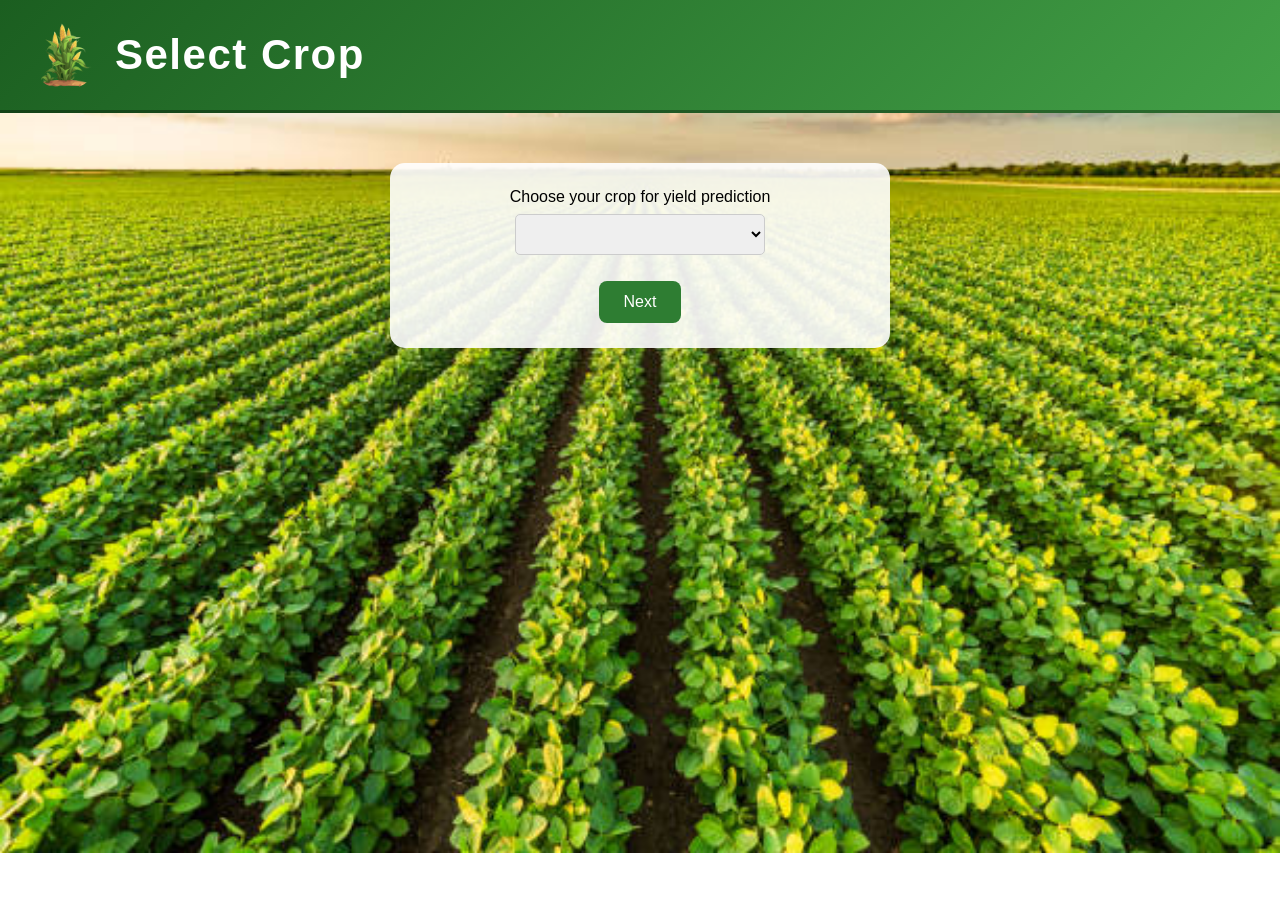
==== Crop_dropdown.html @ 3b784e98 "Add files via upload" ====
<!DOCTYPE html>
<html>
<body>
<link rel="stylesheet" type="text/css" href="style.css">
<div class="header">
    <img src="Logo.png" class="logo">
    <div class="header-text">
        <h1>Select Crop</h1>
    </div>
</div>
<div class="div">
<label for="crop">Choose your crop for yield prediction</label><br>
<select id="crop"></select>
<br><br>
<button onclick="goNext()">Next</button>
</div>
<script>
    function formatName(name){
        return name.replace(/\b\w/g,function(l){
            return l.toUpperCase();
        });
    }
    var country=localStorage.getItem("country");
    fetch("http://127.0.0.1:8000/crops/"+country)
    .then(function(res){
        return res.json();
    })
    .then (function(data){
        var select=document.getElementById("crop");
        for(var i=0;i<data.crops.length;i++){
            var option=document.createElement("option");
            option.value=data.crops[i];
            option.innerHTML=formatName(data.crops[i]);
            select.appendChild(option);
        }
    });
    function goNext(){
        var crop=document.getElementById("crop").value;
        localStorage.setItem("crop",crop);
        window.location.href="Crop_Yield_Prediction.html";
    }
</script>
</body>
</html>
---- style.css ----
body{
    font-family: Arial,sans-serif;
    background-image: url("Background.jpg");
    background-repeat: no-repeat;
    background-size: cover;
    text-align:center;
    margin:0;
    padding:0
}
.header{
    background: linear-gradient(135deg, #1b5e20, #43a047);
    color: white;
    align-items: center;
    padding: 20px 30px;
    border-bottom: 3px solid rgba(0,0,0,0.3);
    gap: 15px;
    display: flex;
}
.header h1{
    margin: 0;
    color: white;
    font-size: 42px;
    font-weight: bold;
    letter-spacing: 1.5px;
}
.header p{
    margin-top: 5px;
}
.logo{
    width: 70px;
    height: 70px;
    border-radius: 50%;
}
.header-text{
    text-align: left;
}
hr{
    width:60%;
}
.div{
    background-color: rgba(255,255,255,0.9);
    border-radius: 15px;
    width:450px;
    margin: 50px auto;
    padding:25px;
    box-shadow: 0 6px 20px rgba(0,0,0,0,3);
}
.field{
    margin: 12px 0;
}
.field label{
    display: inline-block;
    width: 160px;
    text-align: left;
    font-weight: bold;
}
.field input{
    width: 220px;
}
select,
input{
    width:250px;
    padding:10px;
    margin:8px;
    border: 1px solid #ccc;
    border-radius: 5px;
    font-size: 15px;
}
button{
    background-color: #2e7d32;
    color:white;
    border:none;
    padding: 12px 25px;
    border-radius:8px;
    cursor:pointer;
    font-size: 16px;
}
button:hover{
    background-color: #1b5e20;
}
#result{
    margin-top: 25px;
    padding: 15px;
    font-size: 22px;
    font-weight: bold;
    color: #1b5e20;
    background: rgba(46,125,50,0.1);
    border-left: 5px solid #2e7d32;
    border-radius: 8px;
}
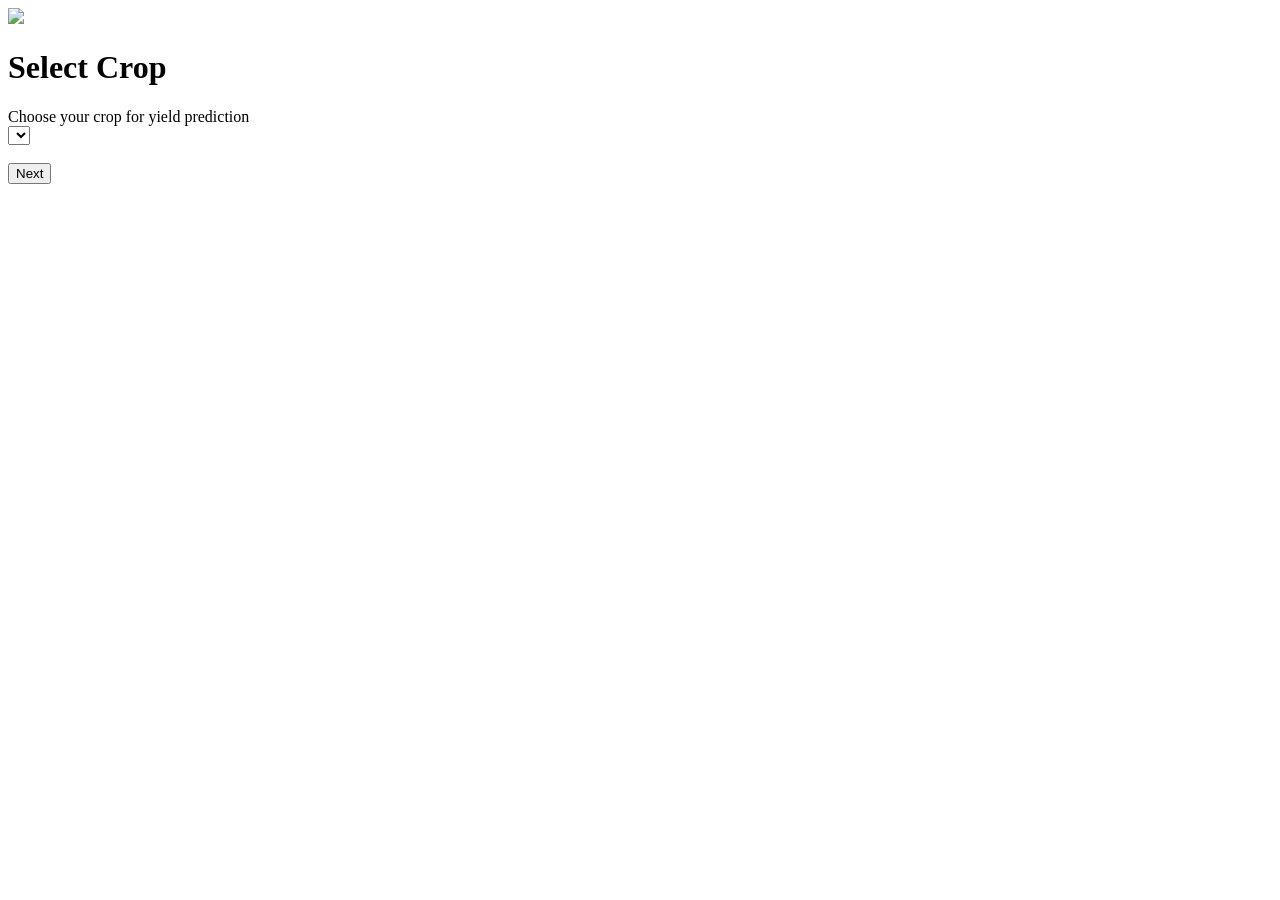
==== commit 616fec26: "Fix frontend deployment" ====
--- a/Crop_dropdown.html
+++ b/Crop_dropdown.html
@@ -1,44 +1,44 @@
-<!DOCTYPE html>
-<html>
-<body>
-<link rel="stylesheet" type="text/css" href="style.css">
-<div class="header">
-    <img src="Logo.png" class="logo">
-    <div class="header-text">
-        <h1>Select Crop</h1>
-    </div>
-</div>
-<div class="div">
-<label for="crop">Choose your crop for yield prediction</label><br>
-<select id="crop"></select>
-<br><br>
-<button onclick="goNext()">Next</button>
-</div>
-<script>
-    function formatName(name){
-        return name.replace(/\b\w/g,function(l){
-            return l.toUpperCase();
-        });
-    }
-    var country=localStorage.getItem("country");
-    fetch("http://127.0.0.1:8000/crops/"+country)
-    .then(function(res){
-        return res.json();
-    })
-    .then (function(data){
-        var select=document.getElementById("crop");
-        for(var i=0;i<data.crops.length;i++){
-            var option=document.createElement("option");
-            option.value=data.crops[i];
-            option.innerHTML=formatName(data.crops[i]);
-            select.appendChild(option);
-        }
-    });
-    function goNext(){
-        var crop=document.getElementById("crop").value;
-        localStorage.setItem("crop",crop);
-        window.location.href="Crop_Yield_Prediction.html";
-    }
-</script>
-</body>
+<!DOCTYPE html>
+<html>
+<body>
+<link rel="stylesheet" type="text/css" href="/static/style.css">
+<div class="header">
+    <img src="/static/Logo.png" class="logo">
+    <div class="header-text">
+        <h1>Select Crop</h1>
+    </div>
+</div>
+<div class="div">
+<label for="crop">Choose your crop for yield prediction</label><br>
+<select id="crop"></select>
+<br><br>
+<button onclick="goNext()">Next</button>
+</div>
+<script>
+    function formatName(name){
+        return name.replace(/\b\w/g,function(l){
+            return l.toUpperCase();
+        });
+    }
+    var country=localStorage.getItem("country");
+    fetch("/crops/"+country)
+    .then(function(res){
+        return res.json();
+    })
+    .then (function(data){
+        var select=document.getElementById("crop");
+        for(var i=0;i<data.crops.length;i++){
+            var option=document.createElement("option");
+            option.value=data.crops[i];
+            option.innerHTML=formatName(data.crops[i]);
+            select.appendChild(option);
+        }
+    });
+    function goNext(){
+        var crop=document.getElementById("crop").value;
+        localStorage.setItem("crop",crop);
+        window.location.href="Crop_Yield_Prediction.html";
+    }
+</script>
+</body>
 </html>
